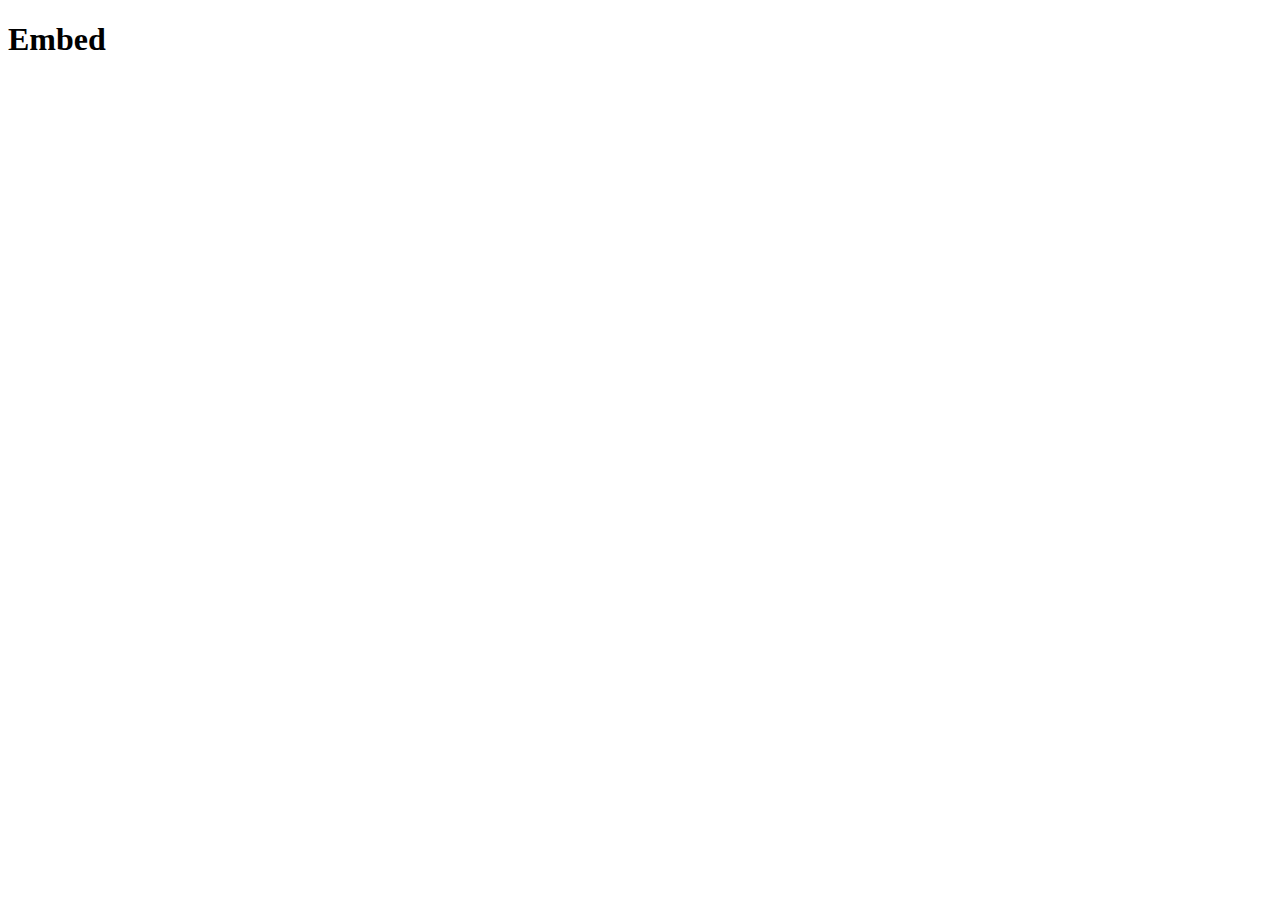
==== cookbook/embed/ui/index.html @ ba58541d "Create Embed" ====
<!DOCTYPE html>

<html>
    <head>
        <meta charset="utf-8">
        <title>Embed</title>
        <script src="/static/main.js" charset="utf-8"></script>
    </head>

    <body>
        <h1>Embed</h1>
    </body>
</html>
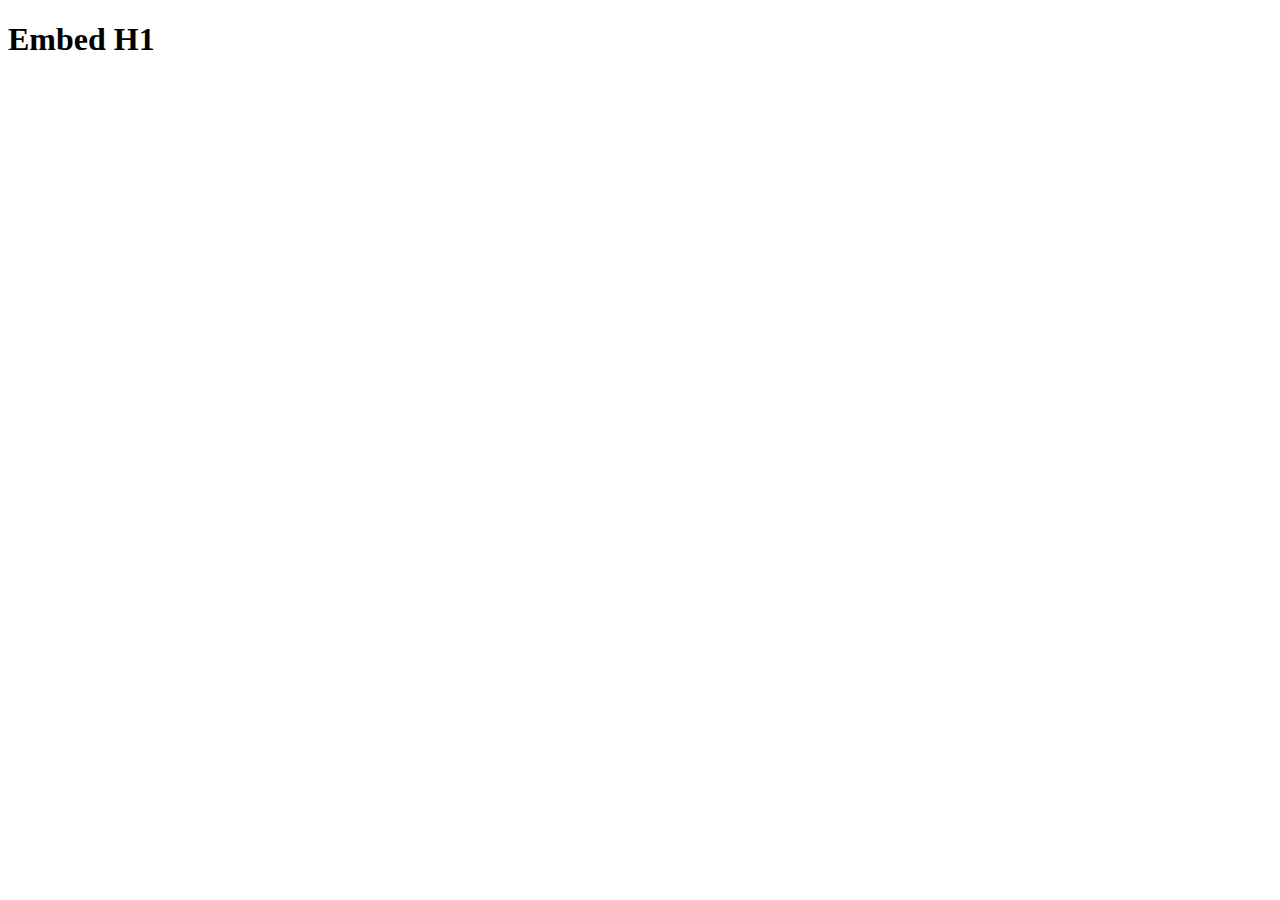
==== commit 5a380a10: "Add embed with go.rice" ====
--- a/cookbook/embed/ui/index.html
+++ b/cookbook/embed/ui/index.html
@@ -3,11 +3,11 @@
 <html>
     <head>
         <meta charset="utf-8">
-        <title>Embed</title>
+        <title>Embed Title</title>
         <script src="/static/main.js" charset="utf-8"></script>
     </head>
 
     <body>
-        <h1>Embed</h1>
+        <h1>Embed H1</h1>
     </body>
 </html>